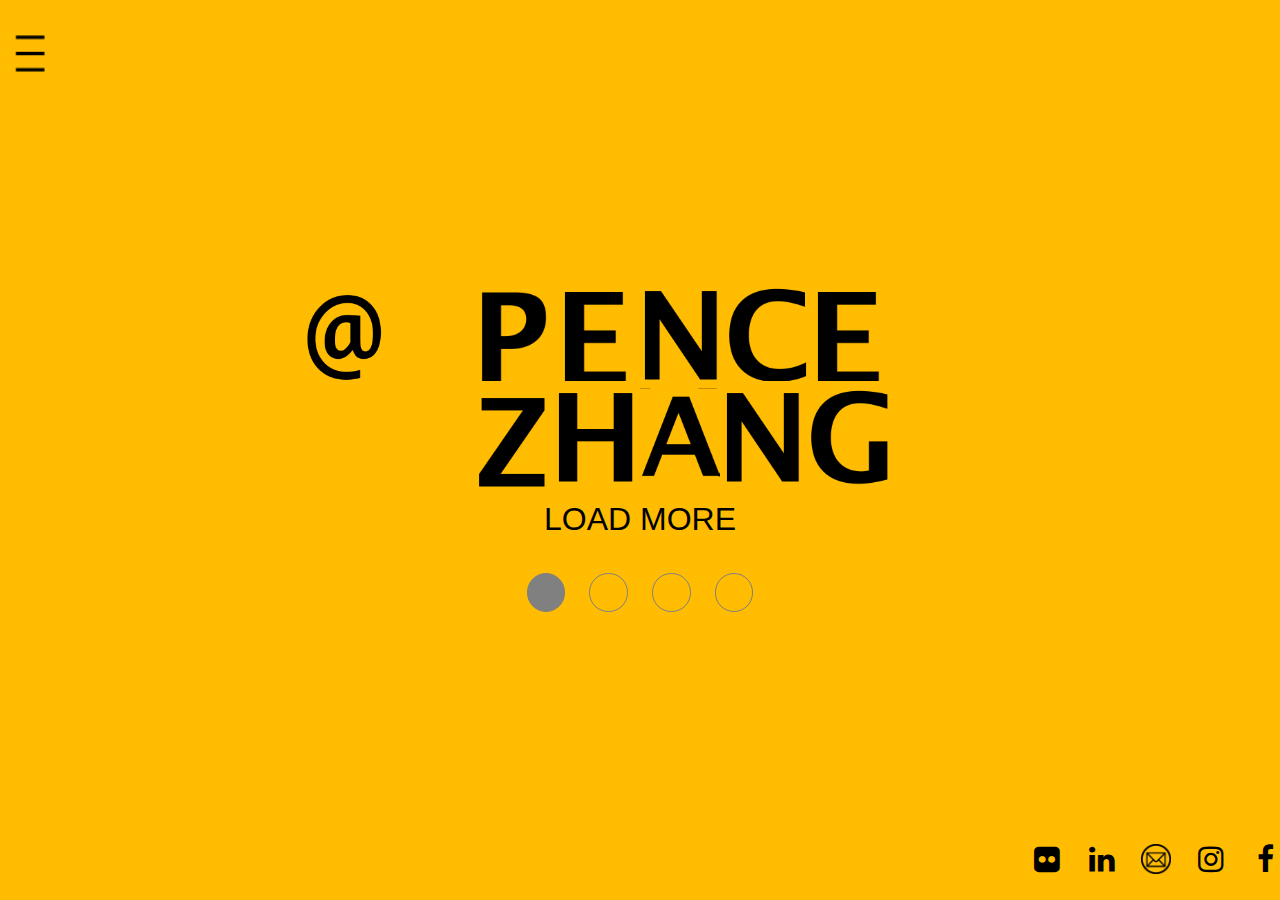
==== index.html @ f722fa14 "Add files via upload" ====
<html>
    
    <head>
        <meta charset="utf-8">
	   <title>Spencer ZHANG</title>
	   <link rel="stylesheet" type="text/css" href="css/index.css">
        
        
    <link rel="stylesheet" type="text/css" href="css/Personalwebsite.css">
    <link rel="stylesheet" href="https://cdnjs.cloudflare.com/ajax/libs/font-awesome/4.7.0/css/font-awesome.min.css">
    <link href="https://fonts.googleapis.com/icon?family=Material+Icons" rel="stylesheet">
    <link rel="stylesheet" href="https://maxcdn.bootstrapcdn.com/bootstrap/4.0.0/css/bootstrap.min.css" integrity="sha384-Gn5384xqQ1aoWXA+058RXPxPg6fy4IWvTNh0E263XmFcJlSAwiGgFAW/dAiS6JXm" crossorigin="anonymous">
    </head>
    
    <header>
    
    </header>
    
    <div id="show" style="cursor: pointer;position:absolute;top:35px;left:15px;"><img width=30px src="images/menu.png"></div>

     <body class="container-fluid" style="background-color: rgb(255,188,0);width: 100%; display: table">

        <div id="con-sidebar">
                <ul id="sidebar" style="text-align: left;">
                <span id="close" style="padding-left: 20px;font-size: 150%;cursor: pointer">X</span> 
                  <a href="index.html"><li class="baritemblack">Homepage.</li></a>
                    <HR color=#000000; width="75%"></HR>
                  <a href="ABOUTME.HTML"><li class="baritemblack"> About Me.</li></a>
                  <a href="profolio.html"> <li class="baritemblack">Portfolio.</li></a>
                  <a href="Experience.html"><li class="baritemblack">Experience.</li></a>
                  <a href="skills.html"><li class="baritemblack">Skills.</li></a> 

                </ul>
        </div>
        <div class="container-fluid" style="text-align: center; display: table-row;
        vertical-align: middle;">
        <div class="container-fluid" style="text-align: center; display: table-cell;
        vertical-align: middle;">
        <div class="row">
        <div class="col-md-12 col-sm-12">
        <div class="scroll" id="spencer" style="">
        <div>
        <div class="tsing" >
        <img class="aaa" src="images/@-01.png" style="width: 220px;position: absolute; top:-90px;left: -75px" title="0">
        </div>
        <div class="tsing" >
        <img class="tran" id="S-01" src="images/S-01.png" title="0" style="position: absolute;top:-110px; width: 230px;">
        </div>
        <div class="tsing" >
        <img class="tran" id="P-01" src="images/P-01.png" title="0" style="position: absolute; left:-78px;">
        </div>
        <div class="tsing" >
        <img class="tran" id="E-01" src="images/E-01.png" title="0">
        </div>
        <div class="tsing" >
        <img class="tran" id="N-01" src="images/N-01.png" style="position: absolute; top:-105px" title="0">
        </div>
        <div class="tsing" >
        <img class="tran" id="C-01" src="images/C-01.png" style="position: absolute; top:-105px;left: -75px;" title="0">
        </div>
        <div class="tsing" >
        <img class="tran" id="E-02" src="images/E-01.png" title="0">
        </div>
        <div class="tsing" >
        <img class="tran" id="R-01" src="images/R-01.png" title="0">
        </div>
        </div>
        <div style="margin-left: 80px;">
        <div class="tsing" >
        <img class="tran" id="Z-01" src="images/b-01-z.png" title="0" style="position: absolute; top:-105px;left: -70px;" >
        </div>
        <div class="tsing" >
        <img class="tran" id="H-01" src="images/b-01-h.png" title="0">
        </div>
        <div class="tsing" >
        <img class="tran" id="A-01" src="images/b-01-a.png" title="0" style="position: absolute; top:-113px;">
        </div>
        <div class="tsing" >
        <img class="tran" id="N-02" src="images/b-01-n.png" title="0">
        </div>
        <div class="tsing" >
        <img class="tran" id="G-01" src="images/b-01-g.png" title="0" style="position: absolute;left: -75px;">
        </div>            
        </div>
        </div>
                        
        <div class="scroll" id="experience" style="display: none">
        <div class="tsing" >
        <img class="aaa" src="images/l-01-@.png" style="width: 220px;position: absolute; top:-90px;left: -75px" >
        </div>
        <div class="tsing" >
        <img class="tran" id="E-03" src="images/l-01-e.png" title="0" style="position: absolute;left: -75px;">
        </div>
        <div class="tsing" >
        <img class="tran" id="X-01" src="images/l-01-x.png" title="0">
        </div>
        <div class="tsing" >
        <img class="tran" id="P-02" src="images/l-01-p.png" title="0" style="position: absolute; top:-113px;left:-78px;">
        </div>
        <div class="tsing" >
        <img class="tran" id="E-04" src="images/l-01-e.png" title="0" style="position: absolute;left: -75px;">
        </div>
        <div class="tsing" >
        <img class="tran" id="R-05" src="images/l-01-r.png" title="0" style="position: absolute; top:-113px;">
        </div>
        <div class="tsing" >
        <img class="tran" id="I-03" src="images/l-01-i.png" title="0" style="position: absolute;left: -75px;" >
        </div>
        <div class="tsing" >
        <img class="tran" id="E-05" src="images/l-01-e.png" title="0" style="position: absolute;left: -75px;">
        </div>
        <div class="tsing" >
        <img class="tran" id="N-04" src="images/l-01-n.png" title="0" style="position: absolute; top:-113px;width=240px;" >
        </div>
        <div class="tsing" >
        <img class="tran" id="C-02" src="images/l-01-c.png" title="0" style="position: absolute;left: -75px;" >
        </div>
        <div class="tsing" >
        <img class="tran" id="E-06" src="images/l-01-e.png" title="0" style="position: absolute;left: -75px;">
        </div>
        </div>
        
        <div class="scroll" id="portfolio" style="display: none">
        <div class="tsing" >
        <img class="aaa" src="images/o-01-@.png" style="width: 220px;position: absolute; top:-90px;left: -75px" title="0">
        </div>
        <div class="tsing" >
        <img class="tran" id="P-03" src="images/o-01-p.png" title="0" style="position: absolute;left: -78px;" >
        </div>
        <div class="tsing" >
        <img class="tran" id="O-01" src="images/o-01-o.png" title="0" style="position: absolute;top:-116px;left: -84px;width: 248px">
        </div>
        <div class="tsing" >
        <img class="tran" id="R-02" src="images/o-01-r.png" title="0" style="position: absolute; top:-113px;" >
        </div>
        <div class="tsing" >
        <img class="tran" id="T-01" src="images/o-01-t.png" title="0">
        </div>
        <div class="tsing" >
        <img class="tran" id="F-01" src="images/o-01-f.png" title="0" style="position: absolute; top:-113px;width=240px;" >
        </div>
        <div class="tsing" >
        <img class="tran" id="O-02" src="images/o-01-o.png" title="0" style="position: absolute;top:-116px;left: -84px;width: 248px">
        </div>
        <div class="tsing" >
        <img class="tran" id="L-05" src="images/o-01-l.png" title="0" style="position: absolute;left: -77px;" >
        </div>
        <div class="tsing" >
        <img class="tran" id="I-01" src="images/o-01-i.png" title="0" style="position: absolute;left: -75px;" >
        </div>
        <div class="tsing" >
        <img class="tran" id="O-03" src="images/o-01-o.png" title="0" style="position: absolute;top:-116px;left: -84px;width: 248px">
        </div>
        </div>     
        
        <div class="scroll" id="skills" style="display: none">
        <div class="tsing" >
        <img class="aaa" src="images/p-01-@.png" style="width: 220px;position: absolute; top:-90px;left: -75px" title="0">
        </div>
        <div class="tsing" >
        <img class="tran" id="S-02" src="images/p-01-s.png" title="0" style="position: absolute;top:-110px; width: 230px;">
        </div>
        <div class="tsing" >
        <img class="tran" id="K-01" src="images/p-01-k.png" title="0">
        </div>
        <div class="tsing" >
        <img class="tran" id="I-02" src="images/p-01-i.png" title="0" style="position: absolute; top:-113px;" >
        </div>
        <div class="tsing" >
        <img class="tran" id="L-01" src="images/p-01-l.png" title="0">
        </div>
        <div class="tsing" >
        <img class="tran" id="L-02" src="images/p-01-l.png" title="0" style="position: absolute; top:-113px;width=240px;" >
        </div>
        <div class="tsing" >
        <img class="tran" id="S-03" src="images/p-01-s.png" title="0" style="position: absolute;top:-110px; width: 230px;" >
        </div>
        </div>
        </div>
        </div>
        <a id="load" href="ABOUTME.HTML" style="margin-top: 10px;">LOAD MORE</a><br>
        <ul id="button" style="width: 100%;">
            <li id="#spencer" class="black"></li>
            <li id="#experience"></li>
            <li id="#portfolio"></li>
            <li id="#skills"></li>
        </ul>
        </div>
         </div>

    </body>
        
        
        <footer style="text-align: right; position:absolute;bottom: 0;">

        <ul style="display: inline-block;text-align: right">
            <li>  
                <a href="https://www.flickr.com/photos/153824283@N08/" class="fa fa-flickr"></a> 
            </li>  
            
            <li>
                <a href="https://www.linkedin.com/in/xiyunzhangspencer/" class="fa fa-linkedin"></a>
            </li>  
            
            <li>
                <a class="fa fa-email" data-toggle="tooltip" data-placement="top" title="xiyunzhangspencer@gmail.com"><img src="images/email_PNG55.png" width="30px"></a>
            </li> 
            
            <li>
                <a href="https://www.instagram.com/spencerzhangdidi/" class="fa fa-instagram"></a>

            </li> 
            
            <li> 
                <a href="https://www.facebook.com/spencer.zhang.988" class="fa fa-facebook"></a>

            </li>
        </ul>
            
        </footer>
    
        <script type="text/javascript" src="js/jquery-3.3.1.min.js"></script>    
        <script src="https://cdnjs.cloudflare.com/ajax/libs/popper.js/1.12.9/umd/popper.min.js" integrity="sha384-ApNbgh9B+Y1QKtv3Rn7W3mgPxhU9K/ScQsAP7hUibX39j7fakFPskvXusvfa0b4Q" crossorigin="anonymous"></script>
        <script src="https://maxcdn.bootstrapcdn.com/bootstrap/4.0.0/js/bootstrap.min.js" integrity="sha384-JZR6Spejh4U02d8jOt6vLEHfe/JQGiRRSQQxSfFWpi1MquVdAyjUar5+76PVCmYl" crossorigin="anonymous"></script>  
   
        <script src="js/index.js"></script>
        <script src="js/simpleton.js"></script>
    <html>
---- css/index.css ----
div.scroll{
    position: relative;
}

div.tsing{
    position: relative;
    height: 100px;
    width: 80px;
    display: inline-block;
    overflow: hidden;

}

div.tsing img{
    position: absolute;
    width: 238px;
    left: -80px;
    top:-110px;
}

ul#button{
    color: black;
    display: inline-block;
    margin: 0;
    margin-top:30px;
    margin-left: -20px;
    padding: 0;
}
ul#button li{
    width:3vw; /* 20% of the viewport width */
    height: 3vw;
    margin-left: 20px;
    border: solid;
    border-width: 1px;
    display: inline-block;
    border-radius: 50%;
    cursor: pointer;
    border-color: gray;
}

.black{
    background-color:gray;
}

a#load{
    color: black;
    font-size: 200%;
}
---- css/Personalwebsite.css ----
a{
    color:black; 
    text-decoration: none !important;        
}



a:link{
    text-decoration: none;
    color:black; 
}

a:visited{
    color: gray;
    text-decoration: none;

}


a:hover{
    color:black;
    font-weight: 100px; 
    text-decoration:none !important;
}


a:active{
    color:gray;
    text-decoration: none;

}



html,body{
    height:100%;
    width: 100%;
    overflow: auto;
}

@font-face{
    font-family:raleway; 
    src:url('../raleway/RalewayExtraLight.ttf'),
        url('../raleway/RalewayLight.ttf');   
    
    
}
.main{
    background:url(../images/worldmap.png) no-repeat; width:300%;height:200%;
    background-size:contain;
    background-position: center top;
    width:100%;
    height: 600px;
    position: relative;
    z-index: 0;
    margin-top: 50px;
}


.pin{
    width: 5% !important; 
    cursor: pointer;
}


#uk{
    position: relative;
    top:15%;
    left: 48%;
    cursor: pointer;

} 

#china{
    position: relative;
    top:28%;
    left: 70%;
    cursor: pointer;

} 

#usa{
    position: relative;
    top:20%;
    left: 20%;
} 

#nepal{
    position: relative;
    top:30%;
    left: 50%;
} 


div ul li.locationpoint{
    display: inline-block;
    text-decoration: none;
    list-style: none;
    text-align: center;
    margin-top: 10px;
}

.location{
    font-size: 30px;
    margin-right: 40px;
    border: solid; 
    padding: 5px; 
    background: rgb(255,198,0); 
    border-color:  rgb(255,198,0); 
    border-radius: 5%; 
    font-family: "raleway";
    cursor: pointer;
    
}

#skillai{
    width:150px; 
    margin-top:100px;
    border-style:solid;
    border-color:orange;
    border-radius: 100%; 
    
}


#skillps{
    width:150px; 
    margin-top:100px;
    border-style:solid;
    border-color:royalblue;
    border-radius: 100%; 
    
}

#skillcss{
    width:150px; 
    margin-left:220px;
    margin-top:100px;
    border-style:solid;
    border-color: lightgray;
    border-radius: 100%; 
    
}

#skillhtml{
    width:150px; 
    height:150px; 
    margin-left:300px;
    margin-top:50px;
    border-style:solid;
    border-color: white;
    border-radius: 100%; 
    
}


#skillfilm{
    width:155px; 
    height: 155px;
    margin-left:100px;
    margin-top:50px;
    border-style:solid;
    border-color:white;
    border-width: medium;
    border-radius: 100%; 
    
}

#skillvideo{
    width:155px; 
    height: 155px;
    margin-top:100px;
    border-style:solid;
    border-color:lightgray;
    border-width: medium;
    border-radius: 100%; 
    
}

#skillphoto{
    width:155px; 
    height: 155px;
    margin-left:100px;
    margin-top:50px;
    border-style:solid;
    border-color: white;
    border-width: medium;
    border-radius: 100%; 
    
}


div ul li.nameofskillsmain{
     text-decoration: none;
    list-style: none;
}

.nameofskills{
    text-decoration: none;
    list-style: none;
    font-size: 30px;
    font-family: "raleway";
    font-weight: bold;
}

#ailogolocation{
    margin-left: 220px;
}

#finallogolocation{
    margin-left: 40px;
}


div.wrap{
    min-height:100%;
    padding-bottom:0;
    position: relative;
}


.navbar{ 
    text-decoration: none;
    list-style: none;
}


div#con-sidebar{
    position: fixed;
    z-index: 999;
    top: 0;
    bottom: 0;
    left: 0;
    right: 0;
    background-color: rgba(0,0,0,0.3);
    visibility: hidden;   
}


ul li.baritemblack{
    text-decoration: none;
    list-style: none;
    padding-left: 30px;
    padding-top: 20px;
    cursor: pointer;
    text-align: left;
}


ul#sidebar{
    position: fixed;
    left: -150px;
    top: 0;
    bottom: 0;
    width: 200px;
    margin: 0;
    background-color: white;
    padding-left: 0;
    padding-top: 20px;
    overflow: scroll;
    overflow-x: hidden;
}

div.homeblock{
    margin-top: 100px;
    text-align: center;
    display: block;
   
}


.subheader{
    border:solid; 
    border-radius: 5%;
    border-color:  rgb(255,198,0);
    border-width: 2px; 
    padding: 4px; 
    font-family: "raleway", "Lucida Grande"; 
    font-size: 40px; 
}


@media only screen and (min-width: 601px) {
  #mobilesub{
    font-size: 37px;
  }
}

@media screen and (min-height: 900px) {
    #bodyp{
        padding-top: 150px;
        padding-bottom: 150px; 
    }
}

@media screen and (min-height: 1000px) {
    .imagemedia{
        margin-top: 100px;
        margin-bottom: 50px; 
        
    }
}

@media screen and (min-height: 1000px) {
    #mediainquiry{
        padding-top: 180px;
        padding-bottom: 150px; 
    }
}

.container-fluid{
    text-align:center;

}

.row{
margin: 0 !important;
}

.protflio{
    border:solid;   
}

.pfont-size{
    font-family:"raleway","Lucida Grande"; 
    font-weight:bold;
    font-size: 30px;}

.particle{
    margin-top: 40px;
    border: solid;
    padding: 10px; 
    border-color: lightgray;
    border-radius: 5%; 
    border-width: medium; 
      
}

.overlay {
  position: absolute;
  top: 0;
  bottom: 0;
  left: 0;
  right: 0;
  height: 100%;
  width: 100%;
  opacity: 0;
  transition: .5s ease;
  background-color:	rgba(80,80,80,0.95);
  border-radius: 4%;
}
@media screen and (min-width: 300px) {
    .text{
        font-size: 100% !important
    }
}

@media screen and (min-width: 400px) {
    .text{
        font-size: 130% !important
    }
}

@media screen and (min-width: 500px) {
    .text{
        font-size: 150% !important
    }
}

@media screen and (min-width: 600px) {
    .text{
        font-size: 180% !important
    }
}

@media screen and (min-width: 768px) {
    .text{
        font-size: 80% !important
    }
}

@media screen and (min-width: 900px) {
    .text{
        font-size: 120% !important
    }
}

.text {
  color: white;
  font-size: 150%;
  position: absolute;
  font-family: "raleway", "Lucida Grande";
  top: 50%;
  left: 40%;
  transform: translate(-50%, -50%);
  -ms-transform: translate(-50%, -50%);
  text-align: left;
}

.particle:hover .overlay {
  opacity: 1;
}


.fontstyle{
    font-family:"raleway", "Lucida Grande"; 
    font-weight: bold;
    font-size: 15px;
}

.topfont{
    font-size: 20px;
    font-weight: bold;
}
div.text img{
    width: 50px;
    height: auto;
    object-fit: cover;
}

div.text{
    display: inline-block;

}


footer ul li{
    display: inline-block;
    text-decoration: none;
    list-style: none;
    margin-right: 0px;
    margin-top: 0px;
}

footer {
    position: solid; 
    width: 100%;
    bottom: 0;
}

.fa {
    margin-bottom: 0px;
    padding: 3px;
    font-size: 40px;
    width: 40px;
    text-align: center;
    text-decoration: none;
    border-radius: 50%;
    border: solid;
    border: 3px;
}


a.fa-facebook {
    color: black;
    float: right;
    font-size:30px;
    margin-right: 10px;
    margin-top: 5px;
  
    
}



a.fa-instagram {
    
    color: black;
    float: right;
    font-size:30px;
    margin-right: 10px;
    margin-top: 5px;
   
}



a.fa-flickr {
    color: black;
    float: right;
    font-size:30px;
    margin-right: 10px;
    margin-top: 5px;
   
}


a.fa-linkedin{
    color: black;
    float: right;
    font-size:30px;
    margin-right: 10px;
    margin-top: 5px;
   
}


a.fa-vimeo {
    color: black;
    float: right;
    font-size:30px;
    margin-right: 10px;
    margin-top: 5px;

}

a.fa-email{
    color: black;
    float: right;
    font-size:20px;
    margin-right: 10px;
    margin-top: 5px;

}

.popupinfo{
    display: none;
    top:0;
    left:0; 
    position: absolute;
    z-index: 999;
    font-size: 150%;
}

button:focus, button:active, button.active, button:focus:active {
  background-image: none;
  outline: none;
  -webkit-box-shadow: none;
  box-shadow: none;
}

#info{
    padding: 20px;
    width: 300px; 
    height: 250px; 
    position: absolute;
    top: 0;
    left: 0;
    background-color: rgba(255,255,255,0.8);
    border: solid;
    border-color:gray;
    border-width: 1px;
    border-radius: 30px;
    display: none;
    
}
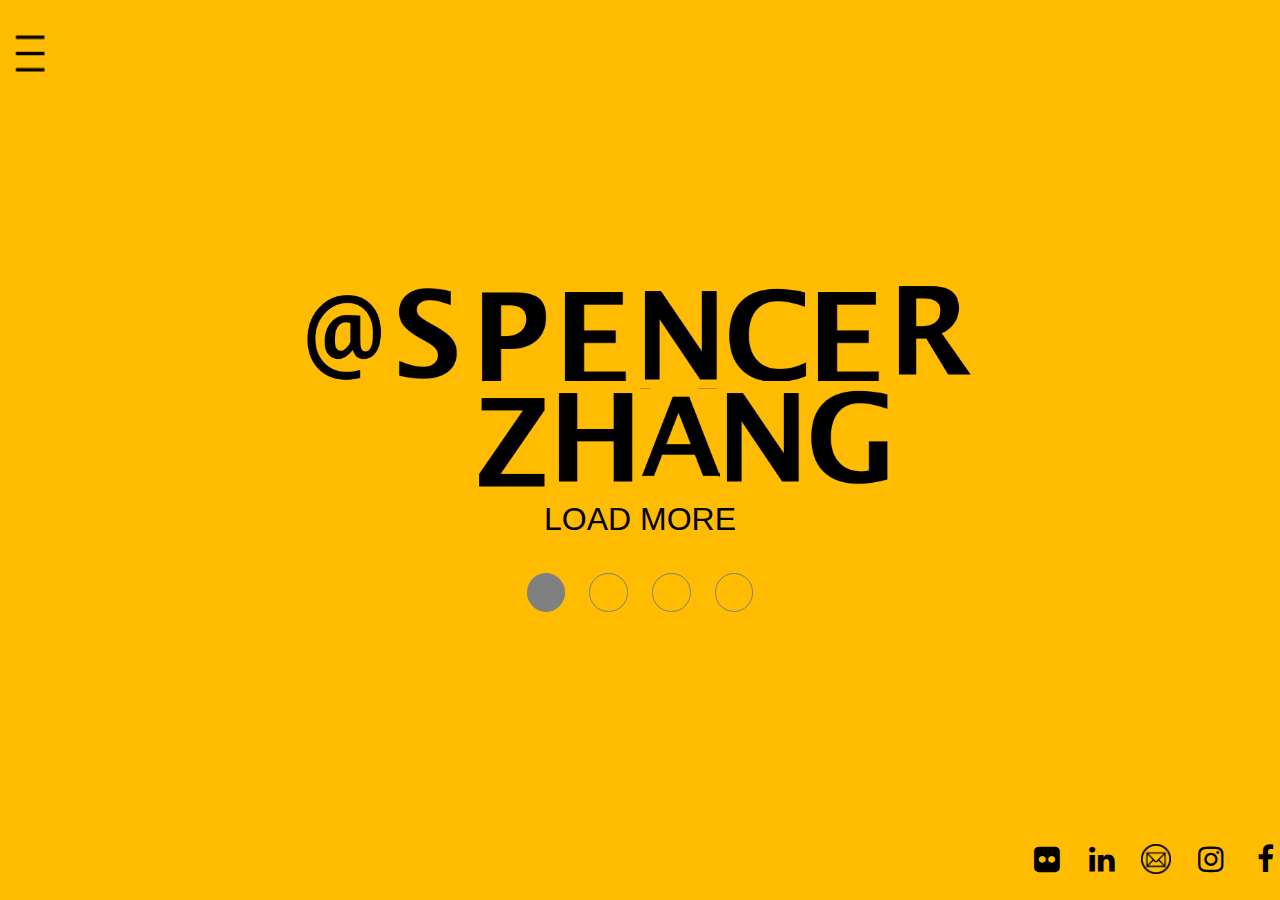
==== commit 121938c4: "Test Question" ====
--- a/index.html
+++ b/index.html
@@ -26,6 +26,7 @@
                   <a href="index.html"><li class="baritemblack">Homepage.</li></a>
                     <HR color=#000000; width="75%"></HR>
                   <a href="ABOUTME.HTML"><li class="baritemblack"> About Me.</li></a>
+                  <a href="question.html"><li class="baritemblack"> questionnaire</li></a>
                   <a href="profolio.html"> <li class="baritemblack">Portfolio.</li></a>
                   <a href="Experience.html"><li class="baritemblack">Experience.</li></a>
                   <a href="skills.html"><li class="baritemblack">Skills.</li></a> 
